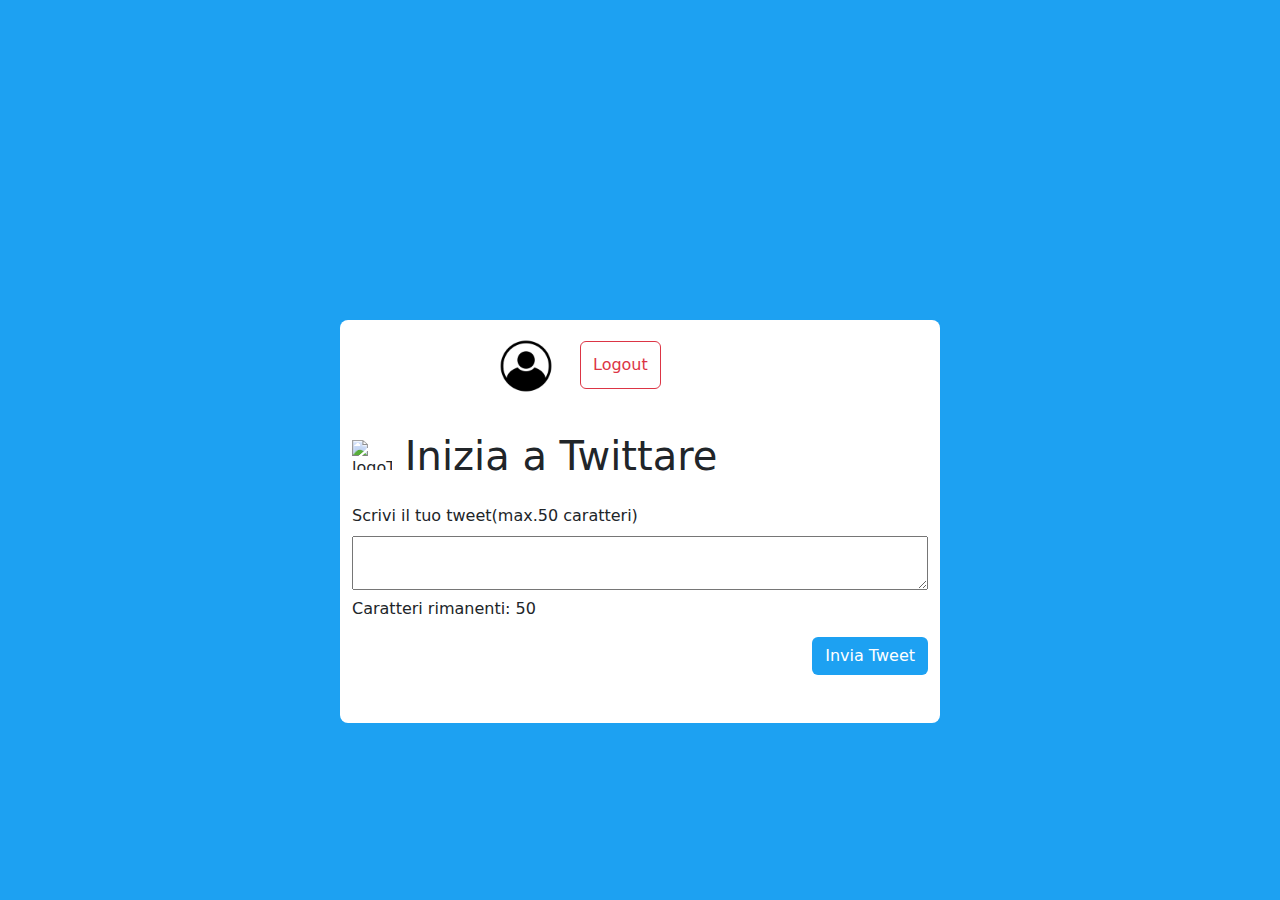
==== paginaTwit.html @ 2cbfb66d "TWITTER PIALO" ====
<!DOCTYPE html>
<html lang="en">

<head>
    <meta charset="UTF-8">
    <meta name="viewport" content="width=device-width, initial-scale=1.0">
    <title>Document</title>
    <link href="https://cdn.jsdelivr.net/npm/bootstrap@5.3.3/dist/css/bootstrap.min.css" rel="stylesheet"
        integrity="sha384-QWTKZyjpPEjISv5WaRU9OFeRpok6YctnYmDr5pNlyT2bRjXh0JMhjY6hW+ALEwIH" crossorigin="anonymous">
    <link rel="stylesheet" href="css/style2.css">
</head>

<body>

    <div class="UtenteCompleto">
        <img src="./img/iconaUtente.jpg" alt="logo" id="logoUtente">
        <p id="nomeUtenteRegistrato"></p>
        <button class="btn d-block btn-outline-danger" id="btnLogout">Logout</button> 

    </div>
    <div class="container">
        <div class="row mt-5 justify-content-center">
            <div class="col-lg-12">
                <form action="">
                    <div class="primaRiga">
                        <img src="img/logo.png" alt="logoTwitter" id="logo">
                        <h1 class="mb-4">Inizia a Twittare</h1>
                    </div>


                    <label class="form-label" for="nickname">Scrivi il tuo tweet(max.50 caratteri)</label>
                    <br>
                    <textarea name="text-area" id="textArea" class="textArea " maxlength="50"></textarea>
                    <p>Caratteri rimanenti: <span id="conteggio">50</span></p>


                    <button class="btn d-block ms-auto mt-3" id="bntTweet" type="button">Invia Tweet</button>
                  
                    <div id="post" class="postClass d-none"></div> 
                    
            </div>
            </form>
        </div>
    </div> 
    </div>

    <script src="js/script02.js"></script>
   
</body>

</html>
---- css/style2.css ----
*{
    box-sizing: border-box;
}

body{
    background-color: #1DA1F2;
}

.container{
    background-color: rgb(255, 255, 255);
    max-width: 600px;
    /* margin: auto; */
    border-radius: 0.5rem;
    /* display: flex; */
    align-items: center;
    margin-top: 20rem;
    padding-bottom: 2rem;
    padding-top: 3rem;
}

h1{
    margin-left: 0.8rem;
}

#logo{
    height: 30px;
    width: 40px;
    margin-top: 0.5rem;

}

.primaRiga{
    padding-top: 1rem;
    display: flex;
   
}

.form{
   margin: 1.5rem;
    padding-top: 2rem;
}

#bntRegistrati{
    background-color: #1DA1F2; 
    color: white;
}

.classeErrori{
    color: red;
}
 
.textArea{ 
    width: 36rem;
}

.postClass{
    border: #1DA1F2;
    border-radius: 2rem;
    border-color: #1DA1F2;
}

#bntTweet{
    background-color: #1DA1F2;
    color: white;
    margin-bottom: 1rem;
}

.mb-4{
    text-align: center;
}

#logoUtente{
    display: flex;
    height: auto;
    width: 60px;
    border-radius: 45%;
   

}

.UtenteCompleto{
    display: flex;
    position: absolute;
    margin-left: 31rem;
    margin-top: 1rem;
    justify-content: space-between;
    
    
}

.UtenteCompleto p{
    margin-top: 1rem;
    margin-right: 1rem;
}

.UtenteCompleto img{
    margin-right: 0.5rem;
}

.UtenteCompleto button{
    height: 3rem;
    margin-top: 0.3rem;
}



#post.d-none{
    display: none;
}

.classeP{
    background-color: #c0c3c848;
    border-radius: 0.5rem;
    border: 1px solid #1da0f2f7;
    padding-left: 0.5rem;
}
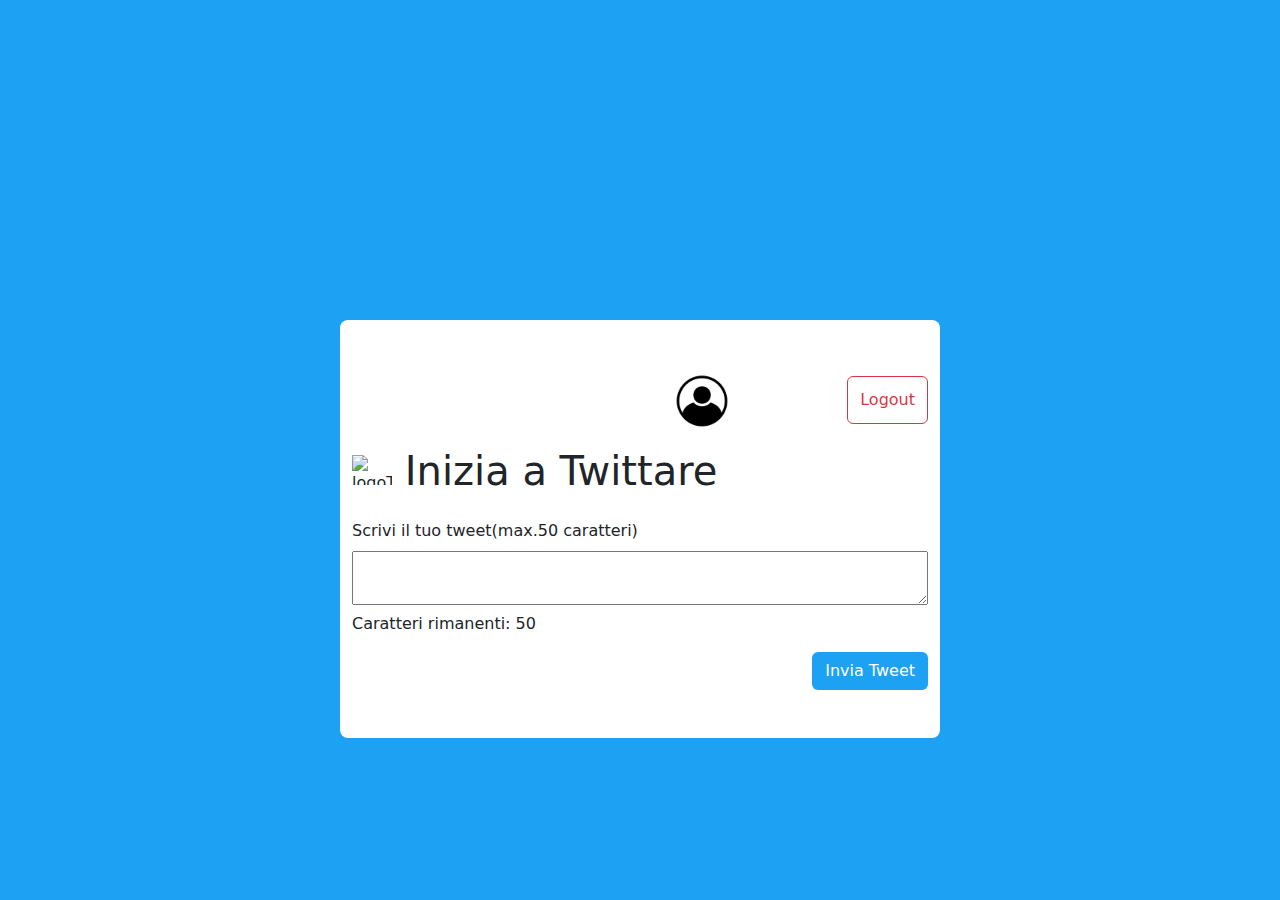
==== commit bcb6d739: "TWITTER FINITO" ====
--- a/paginaTwit.html
+++ b/paginaTwit.html
@@ -12,16 +12,15 @@
 
 <body>
 
-    <div class="UtenteCompleto">
-        <img src="./img/iconaUtente.jpg" alt="logo" id="logoUtente">
-        <p id="nomeUtenteRegistrato"></p>
-        <button class="btn d-block btn-outline-danger" id="btnLogout">Logout</button> 
-
-    </div>
     <div class="container">
         <div class="row mt-5 justify-content-center">
             <div class="col-lg-12">
                 <form action="">
+                    <div class="UtenteCompleto">
+                        <img src="./img/iconaUtente.jpg" alt="logo" id="logoUtente">
+                        <p id="nomeUtenteRegistrato"></p>
+                        <button class="btn d-block btn-outline-danger" id="btnLogout">Logout</button> 
+                    </div>
                     <div class="primaRiga">
                         <img src="img/logo.png" alt="logoTwitter" id="logo">
                         <h1 class="mb-4">Inizia a Twittare</h1>
@@ -34,7 +33,7 @@
                     <p>Caratteri rimanenti: <span id="conteggio">50</span></p>
 
 
-                    <button class="btn d-block ms-auto mt-3" id="bntTweet" type="button">Invia Tweet</button>
+                    <button class="btn d-block ms-auto mt-3" id="bntTweet" type="button">Invia Tweet</button> 
                   
                     <div id="post" class="postClass d-none"></div> 
                     
--- a/css/style2.css
+++ b/css/style2.css
@@ -15,7 +15,7 @@
     align-items: center;
     margin-top: 20rem;
     padding-bottom: 2rem;
-    padding-top: 3rem;
+    padding-top: 0.2rem;
 }
 
 h1{
@@ -80,17 +80,18 @@
 
 .UtenteCompleto{
     display: flex;
-    position: absolute;
-    margin-left: 31rem;
-    margin-top: 1rem;
+ 
+    margin-left: 20rem;
     justify-content: space-between;
     
     
+     
 }
 
 .UtenteCompleto p{
     margin-top: 1rem;
     margin-right: 1rem;
+    
 }
 
 .UtenteCompleto img{
